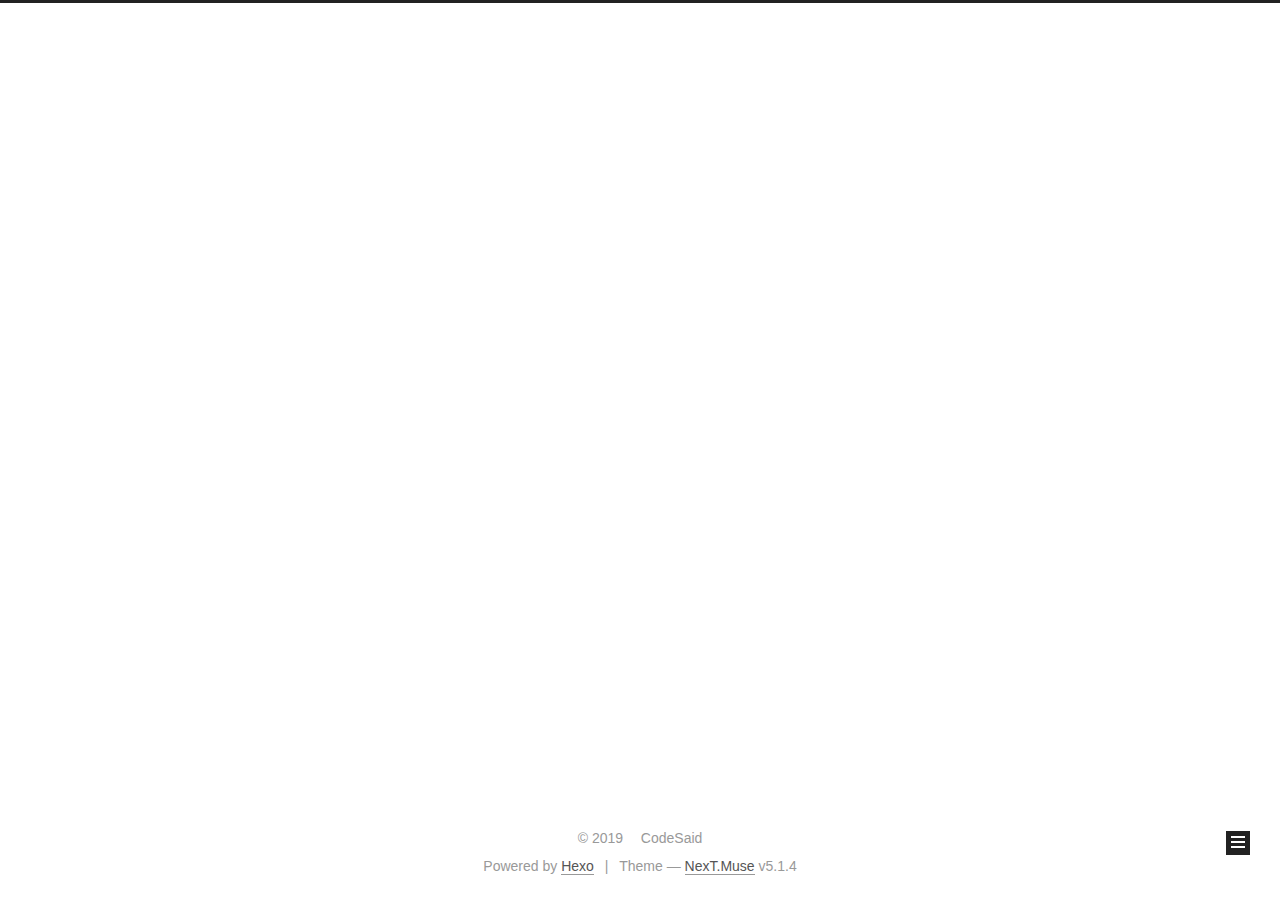
==== archives/index.html @ 54c3d087 "Site updated: 2019-04-28 10:08:51" ====
<!DOCTYPE html>



  


<html class="theme-next muse use-motion" lang="zh-CN">
<head><meta name="generator" content="Hexo 3.8.0">
  <meta charset="UTF-8">
<meta http-equiv="X-UA-Compatible" content="IE=edge">
<meta name="viewport" content="width=device-width, initial-scale=1, maximum-scale=1">
<meta name="theme-color" content="#222">









<meta http-equiv="Cache-Control" content="no-transform">
<meta http-equiv="Cache-Control" content="no-siteapp">
















  
  
  <link href="/lib/fancybox/source/jquery.fancybox.css?v=2.1.5" rel="stylesheet" type="text/css">







<link href="/lib/font-awesome/css/font-awesome.min.css?v=4.6.2" rel="stylesheet" type="text/css">

<link href="/css/main.css?v=5.1.4" rel="stylesheet" type="text/css">


  <link rel="apple-touch-icon" sizes="180x180" href="/images/apple-touch-icon-next.png?v=5.1.4">


  <link rel="icon" type="image/png" sizes="32x32" href="/images/favicon-32x32-next.png?v=5.1.4">


  <link rel="icon" type="image/png" sizes="16x16" href="/images/favicon-16x16-next.png?v=5.1.4">


  <link rel="mask-icon" href="/images/logo.svg?v=5.1.4" color="#222">





  <meta name="keywords" content="Hexo, NexT">










<meta name="description" content="人若无名，便可专心练剑!">
<meta property="og:type" content="website">
<meta property="og:title" content="CodeSaid">
<meta property="og:url" content="http://yoursite.com/archives/index.html">
<meta property="og:site_name" content="CodeSaid">
<meta property="og:description" content="人若无名，便可专心练剑!">
<meta property="og:locale" content="zh-CN">
<meta name="twitter:card" content="summary">
<meta name="twitter:title" content="CodeSaid">
<meta name="twitter:description" content="人若无名，便可专心练剑!">



<script type="text/javascript" id="hexo.configurations">
  var NexT = window.NexT || {};
  var CONFIG = {
    root: '/',
    scheme: 'Muse',
    version: '5.1.4',
    sidebar: {"position":"left","display":"post","offset":12,"b2t":false,"scrollpercent":false,"onmobile":false},
    fancybox: true,
    tabs: true,
    motion: {"enable":true,"async":false,"transition":{"post_block":"fadeIn","post_header":"slideDownIn","post_body":"slideDownIn","coll_header":"slideLeftIn","sidebar":"slideUpIn"}},
    duoshuo: {
      userId: '0',
      author: 'Author'
    },
    algolia: {
      applicationID: '',
      apiKey: '',
      indexName: '',
      hits: {"per_page":10},
      labels: {"input_placeholder":"Search for Posts","hits_empty":"We didn't find any results for the search: ${query}","hits_stats":"${hits} results found in ${time} ms"}
    }
  };
</script>



  <link rel="canonical" href="http://yoursite.com/archives/">





  <title>Archive | CodeSaid</title>
  








</head>

<body itemscope itemtype="http://schema.org/WebPage" lang="zh-CN">

  
  
    
  

  <div class="container sidebar-position-left page-archive">
    <div class="headband"></div>

    <header id="header" class="header" itemscope itemtype="http://schema.org/WPHeader">
      <div class="header-inner"><div class="site-brand-wrapper">
  <div class="site-meta ">
    

    <div class="custom-logo-site-title">
      <a href="/" class="brand" rel="start">
        <span class="logo-line-before"><i></i></span>
        <span class="site-title">CodeSaid</span>
        <span class="logo-line-after"><i></i></span>
      </a>
    </div>
      
        <p class="site-subtitle"></p>
      
  </div>

  <div class="site-nav-toggle">
    <button>
      <span class="btn-bar"></span>
      <span class="btn-bar"></span>
      <span class="btn-bar"></span>
    </button>
  </div>
</div>

<nav class="site-nav">
  

  
    <ul id="menu" class="menu">
      
        
        <li class="menu-item menu-item-home">
          <a href="/" rel="section">
            
              <i class="menu-item-icon fa fa-fw fa-主页"></i> <br>
            
            Home
          </a>
        </li>
      
        
        <li class="menu-item menu-item-categories">
          <a href="/categories/" rel="section">
            
              <i class="menu-item-icon fa fa-fw fa-分类"></i> <br>
            
            Categories
          </a>
        </li>
      
        
        <li class="menu-item menu-item-archives">
          <a href="/archives/" rel="section">
            
              <i class="menu-item-icon fa fa-fw fa-归档"></i> <br>
            
            Archives
          </a>
        </li>
      

      
    </ul>
  

  
</nav>



 </div>
    </header>

    <main id="main" class="main">
      <div class="main-inner">
        <div class="content-wrap">
          <div id="content" class="content">
            

  
  
  
  <div class="post-block archive">
    <div id="posts" class="posts-collapse">
      <span class="archive-move-on"></span>

      <span class="archive-page-counter">
        
        
        
          
        
        Um..! 1 post. Keep on posting.
      </span>

      

        
        
        

        
          
          <div class="collection-title">
            <h1 class="archive-year" id="archive-year-2019">2019</h1>
          </div>
        
        

        

  <article class="post post-type-normal" itemscope itemtype="http://schema.org/Article">
    <header class="post-header">

      <h2 class="post-title">
        
            <a class="post-title-link" href="/2019/04/27/hello-world/" itemprop="url">
              
                <span itemprop="name">Hello World</span>
              
            </a>
        
      </h2>

      <div class="post-meta">
        <time class="post-time" itemprop="dateCreated" datetime="2019-04-27T18:29:30+08:00" content="2019-04-27">
          04-27
        </time>
      </div>

    </header>
  </article>



      

    </div>
  </div>
  
  
  

  



          </div>
          


          

        </div>
        
          
  
  <div class="sidebar-toggle">
    <div class="sidebar-toggle-line-wrap">
      <span class="sidebar-toggle-line sidebar-toggle-line-first"></span>
      <span class="sidebar-toggle-line sidebar-toggle-line-middle"></span>
      <span class="sidebar-toggle-line sidebar-toggle-line-last"></span>
    </div>
  </div>

  <aside id="sidebar" class="sidebar">
    
    <div class="sidebar-inner">

      

      

      <section class="site-overview-wrap sidebar-panel sidebar-panel-active">
        <div class="site-overview">
          <div class="site-author motion-element" itemprop="author" itemscope itemtype="http://schema.org/Person">
            
              <p class="site-author-name" itemprop="name">CodeSaid</p>
              <p class="site-description motion-element" itemprop="description">人若无名，便可专心练剑!</p>
          </div>

          <nav class="site-state motion-element">

            
              <div class="site-state-item site-state-posts">
              
                <a href="/archives/">
              
                  <span class="site-state-item-count">1</span>
                  <span class="site-state-item-name">posts</span>
                </a>
              </div>
            

            

            

          </nav>

          

          

          
          

          
          

          

        </div>
      </section>

      

      

    </div>
  </aside>


        
      </div>
    </main>

    <footer id="footer" class="footer">
      <div class="footer-inner">
        <div class="copyright">&copy; <span itemprop="copyrightYear">2019</span>
  <span class="with-love">
    <i class="fa fa-user"></i>
  </span>
  <span class="author" itemprop="copyrightHolder">CodeSaid</span>

  
</div>


  <div class="powered-by">Powered by <a class="theme-link" target="_blank" href="https://hexo.io">Hexo</a></div>



  <span class="post-meta-divider">|</span>



  <div class="theme-info">Theme &mdash; <a class="theme-link" target="_blank" href="https://github.com/iissnan/hexo-theme-next">NexT.Muse</a> v5.1.4</div>




        







        
      </div>
    </footer>

    
      <div class="back-to-top">
        <i class="fa fa-arrow-up"></i>
        
      </div>
    

    

  </div>

  

<script type="text/javascript">
  if (Object.prototype.toString.call(window.Promise) !== '[object Function]') {
    window.Promise = null;
  }
</script>









  












  
  
    <script type="text/javascript" src="/lib/jquery/index.js?v=2.1.3"></script>
  

  
  
    <script type="text/javascript" src="/lib/fastclick/lib/fastclick.min.js?v=1.0.6"></script>
  

  
  
    <script type="text/javascript" src="/lib/jquery_lazyload/jquery.lazyload.js?v=1.9.7"></script>
  

  
  
    <script type="text/javascript" src="/lib/velocity/velocity.min.js?v=1.2.1"></script>
  

  
  
    <script type="text/javascript" src="/lib/velocity/velocity.ui.min.js?v=1.2.1"></script>
  

  
  
    <script type="text/javascript" src="/lib/fancybox/source/jquery.fancybox.pack.js?v=2.1.5"></script>
  


  


  <script type="text/javascript" src="/js/src/utils.js?v=5.1.4"></script>

  <script type="text/javascript" src="/js/src/motion.js?v=5.1.4"></script>



  
  

  

  


  <script type="text/javascript" src="/js/src/bootstrap.js?v=5.1.4"></script>



  


  




	





  





  












  





  

  

  

  
  

  

  

  

</body>
</html>
---- css/main.css ----
/* normalize.css v3.0.2 | MIT License | git.io/normalize */
html {
  font-family: sans-serif; /* 1 */
  -ms-text-size-adjust: 100%; /* 2 */
  -webkit-text-size-adjust: 100%; /* 2 */
}
body {
  margin: 0;
}
article,
aside,
details,
figcaption,
figure,
footer,
header,
hgroup,
main,
menu,
nav,
section,
summary {
  display: block;
}
audio,
canvas,
progress,
video {
  display: inline-block; /* 1 */
  vertical-align: baseline; /* 2 */
}
audio:not([controls]) {
  display: none;
  height: 0;
}
[hidden],
template {
  display: none;
}
a {
  background-color: transparent;
}
a:active,
a:hover {
  outline: 0;
}
abbr[title] {
  border-bottom: 1px dotted;
}
b,
strong {
  font-weight: bold;
}
dfn {
  font-style: italic;
}
h1 {
  font-size: 2em;
  margin: 0.67em 0;
}
mark {
  background: #ff0;
  color: #000;
}
small {
  font-size: 80%;
}
sub,
sup {
  font-size: 75%;
  line-height: 0;
  position: relative;
  vertical-align: baseline;
}
sup {
  top: -0.5em;
}
sub {
  bottom: -0.25em;
}
img {
  border: 0;
}
svg:not(:root) {
  overflow: hidden;
}
figure {
  margin: 1em 40px;
}
hr {
  -moz-box-sizing: content-box;
  box-sizing: content-box;
  height: 0;
}
pre {
  overflow: auto;
}
code,
kbd,
pre,
samp {
  font-family: monospace, monospace;
  font-size: 1em;
}
button,
input,
optgroup,
select,
textarea {
  color: inherit; /* 1 */
  font: inherit; /* 2 */
  margin: 0; /* 3 */
}
button {
  overflow: visible;
}
button,
select {
  text-transform: none;
}
button,
html input[type="button"],
input[type="reset"],
input[type="submit"] {
  -webkit-appearance: button; /* 2 */
  cursor: pointer; /* 3 */
}
button[disabled],
html input[disabled] {
  cursor: default;
}
button::-moz-focus-inner,
input::-moz-focus-inner {
  border: 0;
  padding: 0;
}
input {
  line-height: normal;
}
input[type="checkbox"],
input[type="radio"] {
  box-sizing: border-box; /* 1 */
  padding: 0; /* 2 */
}
input[type="number"]::-webkit-inner-spin-button,
input[type="number"]::-webkit-outer-spin-button {
  height: auto;
}
input[type="search"] {
  -webkit-appearance: textfield; /* 1 */
  -moz-box-sizing: content-box;
  -webkit-box-sizing: content-box; /* 2 */
  box-sizing: content-box;
}
input[type="search"]::-webkit-search-cancel-button,
input[type="search"]::-webkit-search-decoration {
  -webkit-appearance: none;
}
fieldset {
  border: 1px solid #c0c0c0;
  margin: 0 2px;
  padding: 0.35em 0.625em 0.75em;
}
legend {
  border: 0; /* 1 */
  padding: 0; /* 2 */
}
textarea {
  overflow: auto;
}
optgroup {
  font-weight: bold;
}
table {
  border-collapse: collapse;
  border-spacing: 0;
}
td,
th {
  padding: 0;
}
::selection {
  background: #262a30;
  color: #fff;
}
body {
  position: relative;
  font-family: 'Lato', "PingFang SC", "Microsoft YaHei", sans-serif;
  font-size: 14px;
  line-height: 2;
  color: #555;
  background: #fff;
}
@media (max-width: 767px) {
  body {
    padding-right: 0 !important;
  }
}
@media (min-width: 768px) and (max-width: 991px) {
  body {
    padding-right: 0 !important;
  }
}
@media (min-width: 1600px) {
  body {
    font-size: 16px;
  }
}
h1,
h2,
h3,
h4,
h5,
h6 {
  margin: 0;
  padding: 0;
  font-weight: bold;
  line-height: 1.5;
  font-family: 'Lato', "PingFang SC", "Microsoft YaHei", sans-serif;
}
h2,
h3,
h4,
h5,
h6 {
  margin: 20px 0 15px;
}
h1 {
  font-size: 22px;
}
@media (max-width: 767px) {
  h1 {
    font-size: 18px;
  }
}
h2 {
  font-size: 20px;
}
@media (max-width: 767px) {
  h2 {
    font-size: 16px;
  }
}
h3 {
  font-size: 18px;
}
@media (max-width: 767px) {
  h3 {
    font-size: 14px;
  }
}
h4 {
  font-size: 16px;
}
@media (max-width: 767px) {
  h4 {
    font-size: 12px;
  }
}
h5 {
  font-size: 14px;
}
@media (max-width: 767px) {
  h5 {
    font-size: 10px;
  }
}
h6 {
  font-size: 12px;
}
@media (max-width: 767px) {
  h6 {
    font-size: 8px;
  }
}
p {
  margin: 0 0 20px 0;
}
a {
  color: #555;
  text-decoration: none;
  outline: none;
  border-bottom: 1px solid #999;
  word-wrap: break-word;
}
a:hover {
  color: #222;
  border-bottom-color: #222;
}
blockquote {
  margin: 0;
  padding: 0;
}
img {
  display: block;
  margin: auto;
  max-width: 100%;
  height: auto;
}
hr {
  margin: 40px 0;
  height: 3px;
  border: none;
  background-color: #ddd;
  background-image: repeating-linear-gradient(-45deg, #fff, #fff 4px, transparent 4px, transparent 8px);
}
blockquote {
  padding: 0 15px;
  color: #666;
  border-left: 4px solid #ddd;
}
blockquote cite::before {
  content: "-";
  padding: 0 5px;
}
dt {
  font-weight: 700;
}
dd {
  margin: 0;
  padding: 0;
}
kbd {
  border: 1px solid #ccc;
  border-radius: 0.2em;
  box-shadow: 0.1em 0.1em 0.2em rgba(0,0,0,0.1);
  background-color: #f9f9f9;
  font-family: inherit;
  background-image: -webkit-linear-gradient(top, #eee, #fff, #eee);
  padding: 0.1em 0.3em;
  white-space: nowrap;
}
.text-left {
  text-align: left;
}
.text-center {
  text-align: center;
}
.text-right {
  text-align: right;
}
.text-justify {
  text-align: justify;
}
.text-nowrap {
  white-space: nowrap;
}
.text-lowercase {
  text-transform: lowercase;
}
.text-uppercase {
  text-transform: uppercase;
}
.text-capitalize {
  text-transform: capitalize;
}
.center-block {
  display: block;
  margin-left: auto;
  margin-right: auto;
}
.clearfix:before,
.clearfix:after {
  content: " ";
  display: table;
}
.clearfix:after {
  clear: both;
}
.pullquote {
  width: 45%;
}
.pullquote.left {
  float: left;
  margin-left: 5px;
  margin-right: 10px;
}
.pullquote.right {
  float: right;
  margin-left: 10px;
  margin-right: 5px;
}
.affix.affix.affix {
  position: fixed;
}
.translation {
  margin-top: -20px;
  font-size: 14px;
  color: #999;
}
.scrollbar-measure {
  width: 100px;
  height: 100px;
  overflow: scroll;
  position: absolute;
  top: -9999px;
}
.use-motion .motion-element {
  opacity: 0;
}
table {
  margin: 20px 0;
  width: 100%;
  border-collapse: collapse;
  border-spacing: 0;
  border: 1px solid #ddd;
  font-size: 14px;
  table-layout: fixed;
  word-wrap: break-all;
}
table>tbody>tr:nth-of-type(odd) {
  background-color: #f9f9f9;
}
table>tbody>tr:hover {
  background-color: #f5f5f5;
}
caption,
th,
td {
  padding: 8px;
  text-align: left;
  vertical-align: middle;
  font-weight: normal;
}
th,
td {
  border-bottom: 3px solid #ddd;
  border-right: 1px solid #eee;
}
th {
  padding-bottom: 10px;
  font-weight: 700;
}
td {
  border-bottom-width: 1px;
}
html,
body {
  height: 100%;
}
.container {
  position: relative;
  min-height: 100%;
}
.header-inner {
  margin: 0 auto;
  padding: 100px 0 70px;
  width: 700px;
}
@media (min-width: 1600px) {
  .container .header-inner {
    width: 900px;
  }
}
.main {
  padding-bottom: 150px;
}
.main-inner {
  margin: 0 auto;
  width: 700px;
}
@media (min-width: 1600px) {
  .container .main-inner {
    width: 900px;
  }
}
.footer {
  position: absolute;
  left: 0;
  bottom: 0;
  width: 100%;
  min-height: 50px;
}
.footer-inner {
  box-sizing: border-box;
  margin: 20px auto;
  width: 700px;
}
@media (min-width: 1600px) {
  .container .footer-inner {
    width: 900px;
  }
}
pre,
.highlight {
  overflow: auto;
  margin: 20px 0;
  padding: 0;
  font-size: 13px;
  color: #4d4d4c;
  background: #f7f7f7;
  line-height: 1.6;
}
pre,
code {
  font-family: consolas, Menlo, "PingFang SC", "Microsoft YaHei", monospace;
}
code {
  padding: 2px 4px;
  word-wrap: break-word;
  color: #555;
  background: #eee;
  border-radius: 3px;
  font-size: 13px;
}
pre {
  padding: 10px;
}
pre code {
  padding: 0;
  color: #4d4d4c;
  background: none;
  text-shadow: none;
}
.highlight {
  border-radius: 1px;
}
.highlight pre {
  border: none;
  margin: 0;
  padding: 10px 0;
}
.highlight table {
  margin: 0;
  width: auto;
  border: none;
}
.highlight td {
  border: none;
  padding: 0;
}
.highlight figcaption {
  font-size: 1em;
  color: #4d4d4c;
  line-height: 1em;
  margin-bottom: 1em;
}
.highlight figcaption:before,
.highlight figcaption:after {
  content: " ";
  display: table;
}
.highlight figcaption:after {
  clear: both;
}
.highlight figcaption a {
  float: right;
  color: #4d4d4c;
}
.highlight figcaption a:hover {
  border-bottom-color: #4d4d4c;
}
.highlight .gutter pre {
  padding-left: 10px;
  padding-right: 10px;
  color: #869194;
  text-align: right;
  background-color: #eff2f3;
}
.highlight .code pre {
  width: 100%;
  padding-left: 10px;
  padding-right: 10px;
  background-color: #f7f7f7;
}
.highlight .line {
  height: 20px;
}
.gutter {
  -webkit-user-select: none;
  -moz-user-select: none;
  -ms-user-select: none;
  user-select: none;
}
.gist table {
  width: auto;
}
.gist table td {
  border: none;
}
pre .deletion {
  background: #fdd;
}
pre .addition {
  background: #dfd;
}
pre .meta {
  color: #8959a8;
}
pre .comment {
  color: #8e908c;
}
pre .variable,
pre .attribute,
pre .tag,
pre .regexp,
pre .ruby .constant,
pre .xml .tag .title,
pre .xml .pi,
pre .xml .doctype,
pre .html .doctype,
pre .css .id,
pre .css .class,
pre .css .pseudo {
  color: #c82829;
}
pre .number,
pre .preprocessor,
pre .built_in,
pre .literal,
pre .params,
pre .constant,
pre .command {
  color: #f5871f;
}
pre .ruby .class .title,
pre .css .rules .attribute,
pre .string,
pre .value,
pre .inheritance,
pre .header,
pre .ruby .symbol,
pre .xml .cdata,
pre .special,
pre .number,
pre .formula {
  color: #718c00;
}
pre .title,
pre .css .hexcolor {
  color: #3e999f;
}
pre .function,
pre .python .decorator,
pre .python .title,
pre .ruby .function .title,
pre .ruby .title .keyword,
pre .perl .sub,
pre .javascript .title,
pre .coffeescript .title {
  color: #4271ae;
}
pre .keyword,
pre .javascript .function {
  color: #8959a8;
}
.full-image.full-image.full-image.full-image {
  border: none;
  max-width: 100%;
  width: auto;
  margin: 20px auto 25px;
}
@media (min-width: 992px) {
  .full-image.full-image.full-image.full-image {
    max-width: none;
    width: 110%;
    margin: 25px -5%;
  }
}
.blockquote-center,
.page-home .post-type-quote blockquote,
.page-post-detail .post-type-quote blockquote {
  position: relative;
  margin: 40px 0;
  padding: 0;
  border-left: none;
  text-align: center;
}
.blockquote-center::before,
.page-home .post-type-quote blockquote::before,
.page-post-detail .post-type-quote blockquote::before,
.blockquote-center::after,
.page-home .post-type-quote blockquote::after,
.page-post-detail .post-type-quote blockquote::after {
  position: absolute;
  content: ' ';
  display: block;
  width: 100%;
  height: 24px;
  opacity: 0.2;
  background-repeat: no-repeat;
  background-position: 0 -6px;
  background-size: 22px 22px;
}
.blockquote-center::before,
.page-home .post-type-quote blockquote::before,
.page-post-detail .post-type-quote blockquote::before {
  top: -20px;
  background-image: url("../images/quote-l.svg");
  border-top: 1px solid #ccc;
}
.blockquote-center::after,
.page-home .post-type-quote blockquote::after,
.page-post-detail .post-type-quote blockquote::after {
  bottom: -20px;
  background-image: url("../images/quote-r.svg");
  border-bottom: 1px solid #ccc;
  background-position: 100% 8px;
}
.blockquote-center p,
.page-home .post-type-quote blockquote p,
.page-post-detail .post-type-quote blockquote p,
.blockquote-center div,
.page-home .post-type-quote blockquote div,
.page-post-detail .post-type-quote blockquote div {
  text-align: center;
}
.post .post-body .group-picture img {
  box-sizing: border-box;
  padding: 0 3px;
  border: none;
}
.post .group-picture-row {
  overflow: hidden;
  margin-top: 6px;
}
.post .group-picture-row:first-child {
  margin-top: 0;
}
.post .group-picture-column {
  float: left;
}
.page-post-detail .post-body .group-picture-column {
  float: none;
  margin-top: 10px;
  width: auto !important;
}
.page-post-detail .post-body .group-picture-column img {
  margin: 0 auto;
}
.page-archive .group-picture-container {
  overflow: hidden;
}
.page-archive .group-picture-row {
  float: left;
}
.page-archive .group-picture-row:first-child {
  margin-top: 6px;
}
.page-archive .group-picture-column {
  max-width: 150px;
  max-height: 150px;
}
.post-body .note {
  position: relative;
  padding: 15px;
  margin-bottom: 20px;
  border: 1px solid #eee;
  border-left-width: 5px;
  border-radius: 3px;
}
.post-body .note h2,
.post-body .note h3,
.post-body .note h4,
.post-body .note h5,
.post-body .note h6 {
  margin-top: 0;
  margin-bottom: 0;
  border-bottom: initial;
  padding-top: 0 !important;
}
.post-body .note p:first-child,
.post-body .note ul:first-child,
.post-body .note ol:first-child,
.post-body .note table:first-child,
.post-body .note pre:first-child,
.post-body .note blockquote:first-child {
  margin-top: 0;
}
.post-body .note p:last-child,
.post-body .note ul:last-child,
.post-body .note ol:last-child,
.post-body .note table:last-child,
.post-body .note pre:last-child,
.post-body .note blockquote:last-child {
  margin-bottom: 0;
}
.post-body .note.default {
  border-left-color: #777;
}
.post-body .note.default h2,
.post-body .note.default h3,
.post-body .note.default h4,
.post-body .note.default h5,
.post-body .note.default h6 {
  color: #777;
}
.post-body .note.primary {
  border-left-color: #6f42c1;
}
.post-body .note.primary h2,
.post-body .note.primary h3,
.post-body .note.primary h4,
.post-body .note.primary h5,
.post-body .note.primary h6 {
  color: #6f42c1;
}
.post-body .note.info {
  border-left-color: #428bca;
}
.post-body .note.info h2,
.post-body .note.info h3,
.post-body .note.info h4,
.post-body .note.info h5,
.post-body .note.info h6 {
  color: #428bca;
}
.post-body .note.success {
  border-left-color: #5cb85c;
}
.post-body .note.success h2,
.post-body .note.success h3,
.post-body .note.success h4,
.post-body .note.success h5,
.post-body .note.success h6 {
  color: #5cb85c;
}
.post-body .note.warning {
  border-left-color: #f0ad4e;
}
.post-body .note.warning h2,
.post-body .note.warning h3,
.post-body .note.warning h4,
.post-body .note.warning h5,
.post-body .note.warning h6 {
  color: #f0ad4e;
}
.post-body .note.danger {
  border-left-color: #d9534f;
}
.post-body .note.danger h2,
.post-body .note.danger h3,
.post-body .note.danger h4,
.post-body .note.danger h5,
.post-body .note.danger h6 {
  color: #d9534f;
}
.post-body .label {
  display: inline;
  padding: 0 2px;
  white-space: nowrap;
}
.post-body .label.default {
  background-color: #f0f0f0;
}
.post-body .label.primary {
  background-color: #efe6f7;
}
.post-body .label.info {
  background-color: #e5f2f8;
}
.post-body .label.success {
  background-color: #e7f4e9;
}
.post-body .label.warning {
  background-color: #fcf6e1;
}
.post-body .label.danger {
  background-color: #fae8eb;
}
.post-body .tabs {
  position: relative;
  display: block;
  margin-bottom: 20px;
  padding-top: 10px;
}
.post-body .tabs ul.nav-tabs {
  margin: 0;
  padding: 0;
  display: flex;
  margin-bottom: -1px;
}
@media (max-width: 413px) {
  .post-body .tabs ul.nav-tabs {
    display: block;
    margin-bottom: 5px;
  }
}
.post-body .tabs ul.nav-tabs li.tab {
  list-style-type: none !important;
  margin: 0 0.25em 0 0;
  border-top: 3px solid transparent;
  border-left: 1px solid transparent;
  border-right: 1px solid transparent;
}
@media (max-width: 413px) {
  .post-body .tabs ul.nav-tabs li.tab {
    margin: initial;
    border-top: 1px solid transparent;
    border-left: 3px solid transparent;
    border-right: 1px solid transparent;
    border-bottom: 1px solid transparent;
  }
}
.post-body .tabs ul.nav-tabs li.tab a {
  outline: 0;
  border-bottom: initial;
  display: block;
  line-height: 1.8em;
  padding: 0.25em 0.75em;
  transition-duration: 0.2s;
  transition-timing-function: ease-out;
  transition-delay: 0s;
}
.post-body .tabs ul.nav-tabs li.tab a i {
  width: 1.285714285714286em;
}
.post-body .tabs ul.nav-tabs li.tab.active {
  border-top: 3px solid #fc6423;
  border-left: 1px solid #ddd;
  border-right: 1px solid #ddd;
  background-color: #fff;
}
@media (max-width: 413px) {
  .post-body .tabs ul.nav-tabs li.tab.active {
    border-top: 1px solid #ddd;
    border-left: 3px solid #fc6423;
    border-right: 1px solid #ddd;
    border-bottom: 1px solid #ddd;
  }
}
.post-body .tabs ul.nav-tabs li.tab.active a {
  cursor: default;
  color: #555;
}
.post-body .tabs .tab-content {
  background-color: #fff;
}
.post-body .tabs .tab-content .tab-pane {
  border: 1px solid #ddd;
  padding: 20px 20px 0 20px;
}
.post-body .tabs .tab-content .tab-pane:not(.active) {
  display: none !important;
}
.post-body .tabs .tab-content .tab-pane.active {
  display: block !important;
}
.btn {
  display: inline-block;
  padding: 0 20px;
  font-size: 14px;
  color: #fff;
  background: #222;
  border: 2px solid #222;
  text-decoration: none;
  border-radius: 0;
  transition-property: background-color;
  transition-duration: 0.2s;
  transition-timing-function: ease-in-out;
  transition-delay: 0s;
  line-height: 2;
}
.btn:hover {
  border-color: #222;
  color: #222;
  background: #fff;
}
.btn +.btn {
  margin: 0 0 8px 8px;
}
.btn .fa-fw {
  width: 1.285714285714286em;
  text-align: left;
}
.btn-bar {
  display: block;
  width: 22px;
  height: 2px;
  background: #555;
  border-radius: 1px;
}
.btn-bar+.btn-bar {
  margin-top: 4px;
}
.pagination {
  margin: 120px 0 40px;
  text-align: center;
  border-top: 1px solid #eee;
}
.page-number-basic,
.pagination .prev,
.pagination .next,
.pagination .page-number,
.pagination .space {
  display: inline-block;
  position: relative;
  top: -1px;
  margin: 0 10px;
  padding: 0 11px;
}
@media (max-width: 767px) {
  .page-number-basic,
  .pagination .prev,
  .pagination .next,
  .pagination .page-number,
  .pagination .space {
    margin: 0 5px;
  }
}
.pagination .prev,
.pagination .next,
.pagination .page-number {
  border-bottom: 0;
  border-top: 1px solid #eee;
  transition-property: border-color;
  transition-duration: 0.2s;
  transition-timing-function: ease-in-out;
  transition-delay: 0s;
}
.pagination .prev:hover,
.pagination .next:hover,
.pagination .page-number:hover {
  border-top-color: #222;
}
.pagination .space {
  padding: 0;
  margin: 0;
}
.pagination .prev {
  margin-left: 0;
}
.pagination .next {
  margin-right: 0;
}
.pagination .page-number.current {
  color: #fff;
  background: #ccc;
  border-top-color: #ccc;
}
@media (max-width: 767px) {
  .pagination {
    border-top: none;
  }
  .pagination .prev,
  .pagination .next,
  .pagination .page-number {
    margin-bottom: 10px;
    border-top: 0;
    border-bottom: 1px solid #eee;
    padding: 0 10px;
  }
  .pagination .prev:hover,
  .pagination .next:hover,
  .pagination .page-number:hover {
    border-bottom-color: #222;
  }
}
.comments {
  margin: 60px 20px 0;
}
.tag-cloud {
  text-align: center;
}
.tag-cloud a {
  display: inline-block;
  margin: 10px;
}
.back-to-top {
  box-sizing: border-box;
  position: fixed;
  bottom: -100px;
  right: 30px;
  z-index: 1050;
  padding: 0 6px;
  width: 24px;
  background: #222;
  font-size: 12px;
  opacity: 1;
  color: #fff;
  cursor: pointer;
  text-align: center;
  -webkit-transform: translateZ(0);
  transition-property: bottom;
  transition-duration: 0.2s;
  transition-timing-function: ease-in-out;
  transition-delay: 0s;
}
@media (min-width: 768px) and (max-width: 991px) {
  .back-to-top {
    display: none !important;
  }
}
@media (max-width: 767px) {
  .back-to-top {
    display: none !important;
  }
}
.back-to-top.back-to-top-on {
  bottom: 19px;
}
.header {
  background: transparent;
}
.header-inner {
  position: relative;
}
.headband {
  height: 3px;
  background: #222;
}
.site-meta {
  margin: 0;
  text-align: center;
}
@media (max-width: 767px) {
  .site-meta {
    text-align: center;
  }
}
.brand {
  position: relative;
  display: inline-block;
  padding: 0 40px;
  color: #fff;
  background: #222;
  border-bottom: none;
}
.brand:hover {
  color: #fff;
}
.logo {
  display: inline-block;
  margin-right: 5px;
  line-height: 36px;
  vertical-align: top;
}
.site-title {
  display: inline-block;
  vertical-align: top;
  line-height: 36px;
  font-size: 20px;
  font-weight: normal;
  font-family: 'Lato', "PingFang SC", "Microsoft YaHei", sans-serif;
}
.site-subtitle {
  margin-top: 10px;
  font-size: 13px;
  color: #999;
}
.use-motion .brand {
  opacity: 0;
}
.use-motion .logo,
.use-motion .site-title,
.use-motion .site-subtitle {
  opacity: 0;
  position: relative;
  top: -10px;
}
.site-nav-toggle {
  display: none;
  position: absolute;
  top: 10px;
  left: 10px;
}
@media (max-width: 767px) {
  .site-nav-toggle {
    display: block;
  }
}
.site-nav-toggle button {
  margin-top: 2px;
  padding: 9px 10px;
  background: transparent;
  border: none;
}
@media (max-width: 767px) {
  .site-nav {
    display: none;
    margin: 0 -10px;
    padding: 0 10px;
    clear: both;
    border-top: 1px solid #ddd;
  }
}
@media (min-width: 768px) and (max-width: 991px) {
  .site-nav {
    display: block !important;
  }
}
@media (min-width: 992px) {
  .site-nav {
    display: block !important;
  }
}
.menu {
  margin-top: 20px;
  padding-left: 0;
  text-align: center;
}
.menu .menu-item {
  display: inline-block;
  margin: 0 10px;
  list-style: none;
}
@media screen and (max-width: 767px) {
  .menu .menu-item {
    margin-top: 10px;
  }
}
.menu .menu-item a {
  display: block;
  font-size: 13px;
  line-height: inherit;
  border-bottom: 1px solid transparent;
  transition-property: border-color;
  transition-duration: 0.2s;
  transition-timing-function: ease-in-out;
  transition-delay: 0s;
}
.menu .menu-item a:hover {
  border-bottom-color: #222;
}
.menu .menu-item .fa {
  margin-right: 5px;
}
.use-motion .menu-item {
  opacity: 0;
}
.post-body {
  font-family: 'Lato', "PingFang SC", "Microsoft YaHei", sans-serif;
}
@media (max-width: 767px) {
  .post-body {
    word-break: break-word;
  }
}
.post-body .fancybox img {
  display: block !important;
  margin: 0 auto;
  cursor: pointer;
  cursor: zoom-in;
  cursor: -webkit-zoom-in;
}
.post-body .image-caption,
.post-body .figure .caption {
  margin: -20px auto 15px;
  text-align: center;
  font-size: 14px;
  color: #999;
  font-weight: bold;
  line-height: 1;
}
.post-sticky-flag {
  display: inline-block;
  font-size: 16px;
  -ms-transform: rotate(30deg);
  -webkit-transform: rotate(30deg);
  -moz-transform: rotate(30deg);
  -ms-transform: rotate(30deg);
  -o-transform: rotate(30deg);
  transform: rotate(30deg);
}
.use-motion .post-block,
.use-motion .pagination,
.use-motion .comments {
  opacity: 0;
}
.use-motion .post-header {
  opacity: 0;
}
.use-motion .post-body {
  opacity: 0;
}
.use-motion .collection-title {
  opacity: 0;
}
.posts-expand {
  padding-top: 40px;
}
@media (max-width: 767px) {
  .posts-expand {
    margin: 0 20px;
  }
  .post-body pre .gutter pre {
    padding-right: 10px;
  }
  .post-body .highlight {
    margin-left: 0px;
    margin-right: 0px;
    padding: 0;
  }
  .post-body .highlight .gutter pre {
    padding-right: 10px;
  }
}
@media (min-width: 992px) {
  .posts-expand .post-body {
    text-align: justify;
  }
}
.posts-expand .post-body h2,
.posts-expand .post-body h3,
.posts-expand .post-body h4,
.posts-expand .post-body h5,
.posts-expand .post-body h6 {
  padding-top: 10px;
}
.posts-expand .post-body h2 .header-anchor,
.posts-expand .post-body h3 .header-anchor,
.posts-expand .post-body h4 .header-anchor,
.posts-expand .post-body h5 .header-anchor,
.posts-expand .post-body h6 .header-anchor {
  float: right;
  margin-left: 10px;
  color: #ccc;
  border-bottom-style: none;
  visibility: hidden;
}
.posts-expand .post-body h2 .header-anchor:hover,
.posts-expand .post-body h3 .header-anchor:hover,
.posts-expand .post-body h4 .header-anchor:hover,
.posts-expand .post-body h5 .header-anchor:hover,
.posts-expand .post-body h6 .header-anchor:hover {
  color: inherit;
}
.posts-expand .post-body h2:hover .header-anchor,
.posts-expand .post-body h3:hover .header-anchor,
.posts-expand .post-body h4:hover .header-anchor,
.posts-expand .post-body h5:hover .header-anchor,
.posts-expand .post-body h6:hover .header-anchor {
  visibility: visible;
}
.posts-expand .post-body ul li {
  list-style: circle;
}
.posts-expand .post-body img {
  box-sizing: border-box;
  margin: auto;
  padding: 3px;
  border: 1px solid #ddd;
}
.posts-expand .post-body .fancybox img {
  margin: 0 auto 25px;
}
@media (max-width: 767px) {
  .posts-collapse {
    margin: 0 20px;
  }
  .posts-collapse .post-title,
  .posts-collapse .post-meta {
    display: block;
    width: auto;
    text-align: left;
  }
}
.posts-collapse {
  position: relative;
  z-index: 1010;
  margin-left: 55px;
}
.posts-collapse::after {
  content: " ";
  position: absolute;
  top: 20px;
  left: 0;
  margin-left: -2px;
  width: 4px;
  height: 100%;
  background: #f5f5f5;
  z-index: -1;
}
@media (max-width: 767px) {
  .posts-collapse {
    margin: 0 20px;
  }
}
.posts-collapse .collection-title {
  position: relative;
  margin: 60px 0;
}
.posts-collapse .collection-title h1,
.posts-collapse .collection-title h2 {
  margin-left: 20px;
}
.posts-collapse .collection-title small {
  color: #bbb;
  margin-left: 5px;
}
.posts-collapse .collection-title::before {
  content: " ";
  position: absolute;
  left: 0;
  top: 50%;
  margin-left: -4px;
  margin-top: -4px;
  width: 8px;
  height: 8px;
  background: #bbb;
  border-radius: 50%;
}
.posts-collapse .post {
  margin: 30px 0;
}
.posts-collapse .post-header {
  position: relative;
  transition-duration: 0.2s;
  transition-timing-function: ease-in-out;
  transition-delay: 0s;
  transition-property: border;
  border-bottom: 1px dashed #ccc;
}
.posts-collapse .post-header::before {
  content: " ";
  position: absolute;
  left: 0;
  top: 12px;
  width: 6px;
  height: 6px;
  margin-left: -4px;
  background: #bbb;
  border-radius: 50%;
  border: 1px solid #fff;
  transition-duration: 0.2s;
  transition-timing-function: ease-in-out;
  transition-delay: 0s;
  transition-property: background;
}
.posts-collapse .post-header:hover {
  border-bottom-color: #666;
}
.posts-collapse .post-header:hover::before {
  background: #222;
}
.posts-collapse .post-meta {
  position: absolute;
  font-size: 12px;
  left: 20px;
  top: 5px;
}
.posts-collapse .post-comments-count {
  display: none;
}
.posts-collapse .post-title {
  margin-left: 60px;
  font-size: 16px;
  font-weight: normal;
  line-height: inherit;
}
.posts-collapse .post-title::after {
  margin-left: 3px;
  opacity: 0.6;
}
.posts-collapse .post-title a {
  color: #666;
  border-bottom: none;
}
.page-home .post-type-quote .post-header,
.page-post-detail .post-type-quote .post-header,
.page-home .post-type-quote .post-tags,
.page-post-detail .post-type-quote .post-tags {
  display: none;
}
.posts-expand .post-title {
  text-align: center;
  word-break: break-word;
  font-weight: 400;
}
.posts-expand .post-title-link {
  display: inline-block;
  position: relative;
  color: #555;
  border-bottom: none;
  line-height: 1.2;
  vertical-align: top;
}
.posts-expand .post-title-link::before {
  content: "";
  position: absolute;
  width: 100%;
  height: 2px;
  bottom: 0;
  left: 0;
  background-color: #000;
  visibility: hidden;
  -webkit-transform: scaleX(0);
  -moz-transform: scaleX(0);
  -ms-transform: scaleX(0);
  -o-transform: scaleX(0);
  transform: scaleX(0);
  transition-duration: 0.2s;
  transition-timing-function: ease-in-out;
  transition-delay: 0s;
}
.posts-expand .post-title-link:hover::before {
  visibility: visible;
  -webkit-transform: scaleX(1);
  -moz-transform: scaleX(1);
  -ms-transform: scaleX(1);
  -o-transform: scaleX(1);
  transform: scaleX(1);
}
.posts-expand .post-title-link .fa {
  font-size: 16px;
}
.posts-expand .post-meta {
  margin: 3px 0 60px 0;
  color: #999;
  font-family: 'Lato', "PingFang SC", "Microsoft YaHei", sans-serif;
  font-size: 12px;
  text-align: center;
}
.posts-expand .post-meta .post-category-list {
  display: inline-block;
  margin: 0;
  padding: 3px;
}
.posts-expand .post-meta .post-category-list-link {
  color: #999;
}
.posts-expand .post-meta .post-description {
  font-size: 14px;
  margin-top: 2px;
}
.post-meta-divider {
  margin: 0 0.5em;
}
.post-meta-item-icon {
  margin-right: 3px;
}
@media (min-width: 768px) and (max-width: 991px) {
  .post-meta-item-icon {
    display: inline-block;
  }
}
@media (max-width: 767px) {
  .post-meta-item-icon {
    display: inline-block;
  }
}
@media (min-width: 768px) and (max-width: 991px) {
  .post-meta-item-text {
    display: none;
  }
}
@media (max-width: 767px) {
  .post-meta-item-text {
    display: none;
  }
}
@media (max-width: 767px) {
  .posts-expand .post-comments-count {
    display: none;
  }
}
.post-button {
  margin-top: 40px;
}
.posts-expand .post-tags {
  margin-top: 40px;
  text-align: center;
}
.posts-expand .post-tags a {
  display: inline-block;
  margin-right: 10px;
  font-size: 13px;
}
.post-nav {
  display: table;
  margin-top: 15px;
  width: 100%;
  border-top: 1px solid #eee;
}
.post-nav-divider {
  display: table-cell;
  width: 10%;
}
.post-nav-item {
  display: table-cell;
  padding: 10px 0 0 0;
  width: 45%;
  vertical-align: top;
}
.post-nav-item a {
  position: relative;
  display: block;
  line-height: 25px;
  font-size: 14px;
  color: #555;
  border-bottom: none;
}
.post-nav-item a:hover {
  color: #222;
  border-bottom: none;
}
.post-nav-item a:active {
  top: 2px;
}
.post-nav-item .fa {
  position: absolute;
  top: 8px;
  left: 0;
  font-size: 12px;
}
.post-nav-next a {
  padding-left: 15px;
}
.post-nav-prev {
  text-align: right;
}
.post-nav-prev a {
  padding-right: 15px;
}
.post-nav-prev .fa {
  right: 0;
  left: auto;
}
.posts-expand .post-eof {
  display: block;
  margin: 80px auto 60px;
  width: 8%;
  height: 1px;
  background: #ccc;
  text-align: center;
}
.post:last-child .post-eof.post-eof.post-eof {
  display: none;
}
.post-gallery {
  display: table;
  table-layout: fixed;
  width: 100%;
  border-collapse: separate;
}
.post-gallery-row {
  display: table-row;
}
.post-gallery .post-gallery-img {
  display: table-cell;
  text-align: center;
  vertical-align: middle;
  border: none;
}
.post-gallery .post-gallery-img img {
  max-width: 100%;
  max-height: 100%;
  border: none;
}
.fancybox-close,
.fancybox-close:hover {
  border: none;
}
.rtl.post-body p,
.rtl.post-body a,
.rtl.post-body h1,
.rtl.post-body h2,
.rtl.post-body h3,
.rtl.post-body h4,
.rtl.post-body h5,
.rtl.post-body h6,
.rtl.post-body li,
.rtl.post-body ul,
.rtl.post-body ol {
  direction: rtl;
  font-family: UKIJ Ekran;
}
.rtl.post-title {
  font-family: UKIJ Ekran;
}
.sidebar {
  position: fixed;
  right: 0;
  top: 0;
  bottom: 0;
  width: 0;
  z-index: 1040;
  box-shadow: inset 0 2px 6px #000;
  background: #222;
  -webkit-transform: translateZ(0);
}
.sidebar a {
  color: #999;
  border-bottom-color: #555;
}
.sidebar a:hover {
  color: #eee;
}
@media (min-width: 768px) and (max-width: 991px) {
  .sidebar {
    display: none !important;
  }
}
@media (max-width: 767px) {
  .sidebar {
    display: none !important;
  }
}
.sidebar-inner {
  position: relative;
  padding: 20px 10px;
  color: #999;
  text-align: center;
}
.site-overview-wrap {
  overflow: hidden;
}
.site-overview {
  overflow-y: auto;
  overflow-x: hidden;
}
.sidebar-toggle {
  position: fixed;
  right: 30px;
  bottom: 45px;
  width: 14px;
  height: 14px;
  padding: 5px;
  background: #222;
  line-height: 0;
  z-index: 1050;
  cursor: pointer;
  -webkit-transform: translateZ(0);
}
@media (min-width: 768px) and (max-width: 991px) {
  .sidebar-toggle {
    display: none !important;
  }
}
@media (max-width: 767px) {
  .sidebar-toggle {
    display: none !important;
  }
}
.sidebar-toggle-line {
  position: relative;
  display: inline-block;
  vertical-align: top;
  height: 2px;
  width: 100%;
  background: #fff;
  margin-top: 3px;
}
.sidebar-toggle-line:first-child {
  margin-top: 0;
}
.site-author-image {
  display: block;
  margin: 0 auto;
  padding: 2px;
  max-width: 96px;
  height: auto;
  border: 2px solid #333;
}
.site-author-name {
  margin: 5px 0 0;
  text-align: center;
  color: #f5f5f5;
  font-weight: normal;
}
.site-description {
  margin-top: 5px;
  text-align: center;
  font-size: 14px;
  color: #999;
}
.site-state {
  overflow: hidden;
  line-height: 1.4;
  white-space: nowrap;
  text-align: center;
}
.site-state-item {
  display: inline-block;
  padding: 0 15px;
  border-left: 1px solid #333;
}
.site-state-item:first-child {
  border-left: none;
}
.site-state-item a {
  border-bottom: none;
}
.site-state-item-count {
  display: block;
  text-align: center;
  color: inherit;
  font-weight: 600;
  font-size: 18px;
}
.site-state-item-name {
  font-size: 13px;
  color: inherit;
}
.feed-link {
  margin-top: 20px;
}
.feed-link a {
  display: inline-block;
  padding: 0 15px;
  color: #fc6423;
  border: 1px solid #fc6423;
  border-radius: 4px;
}
.feed-link a i {
  color: #fc6423;
  font-size: 14px;
}
.feed-link a:hover {
  color: #fff;
  background: #fc6423;
}
.feed-link a:hover i {
  color: #fff;
}
.links-of-author {
  margin-top: 20px;
}
.links-of-author a {
  display: inline-block;
  vertical-align: middle;
  margin-right: 10px;
  margin-bottom: 10px;
  border-bottom-color: #555;
  font-size: 13px;
}
.links-of-author a:before {
  display: inline-block;
  vertical-align: middle;
  margin-right: 3px;
  content: " ";
  width: 4px;
  height: 4px;
  border-radius: 50%;
  background: #53ffc4;
}
.links-of-blogroll {
  font-size: 13px;
}
.links-of-blogroll-title {
  margin-top: 20px;
  font-size: 14px;
  font-weight: 600;
}
.links-of-blogroll-list {
  margin: 0;
  padding: 0;
  list-style: none;
}
.links-of-blogroll-item {
  padding: 2px 10px;
}
.links-of-blogroll-item a {
  max-width: 280px;
  box-sizing: border-box;
  display: inline-block;
  overflow: hidden;
  white-space: nowrap;
  text-overflow: ellipsis;
}
.sidebar-nav {
  margin: 0 0 20px;
  padding-left: 0;
}
.sidebar-nav li {
  display: inline-block;
  cursor: pointer;
  border-bottom: 1px solid transparent;
  font-size: 14px;
  color: #555;
}
.sidebar-nav li:hover {
  color: #f5f5f5;
}
.page-post-detail .sidebar-nav-toc {
  padding: 0 5px;
}
.page-post-detail .sidebar-nav-overview {
  margin-left: 10px;
}
.sidebar-nav .sidebar-nav-active {
  color: #87daff;
  border-bottom-color: #87daff;
}
.sidebar-nav .sidebar-nav-active:hover {
  color: #87daff;
}
.sidebar-panel {
  display: none;
}
.sidebar-panel-active {
  display: block;
}
.post-toc-empty {
  font-size: 14px;
  color: #666;
}
.post-toc-wrap {
  overflow: hidden;
}
.post-toc {
  overflow: auto;
}
.post-toc ol {
  margin: 0;
  padding: 0 2px 5px 10px;
  text-align: left;
  list-style: none;
  font-size: 14px;
}
.post-toc ol > ol {
  padding-left: 0;
}
.post-toc ol a {
  transition-duration: 0.2s;
  transition-timing-function: ease-in-out;
  transition-delay: 0s;
  transition-property: all;
  color: #999;
  border-bottom-color: #555;
}
.post-toc ol a:hover {
  color: #ccc;
  border-bottom-color: #ccc;
}
.post-toc .nav-item {
  overflow: hidden;
  text-overflow: ellipsis;
  text-align: justify;
  white-space: nowrap;
  line-height: 1.8;
}
.post-toc .nav .nav-child {
  display: none;
}
.post-toc .nav .active > .nav-child {
  display: block;
}
.post-toc .nav .active-current > .nav-child {
  display: block;
}
.post-toc .nav .active-current > .nav-child > .nav-item {
  display: block;
}
.post-toc .nav .active > a {
  color: #87daff;
  border-bottom-color: #87daff;
}
.post-toc .nav .active-current > a {
  color: #87daff;
}
.post-toc .nav .active-current > a:hover {
  color: #87daff;
}
.footer {
  font-size: 14px;
  color: #999;
}
.footer img {
  border: none;
}
.footer-inner {
  text-align: center;
}
.with-love {
  display: inline-block;
  margin: 0 5px;
}
.powered-by,
.theme-info {
  display: inline-block;
}
.cc-license {
  margin-top: 10px;
  text-align: center;
}
.cc-license .cc-opacity {
  opacity: 0.7;
  border-bottom: none;
}
.cc-license .cc-opacity:hover {
  opacity: 0.9;
}
.cc-license img {
  display: inline-block;
}
.theme-next #ds-thread #ds-reset {
  color: #555;
}
.theme-next #ds-thread #ds-reset .ds-replybox {
  margin-bottom: 30px;
}
.theme-next #ds-thread #ds-reset .ds-replybox .ds-avatar,
.theme-next #ds-reset .ds-avatar img {
  box-shadow: none;
}
.theme-next #ds-thread #ds-reset .ds-textarea-wrapper {
  border-color: #c7d4e1;
  background: none;
  border-top-right-radius: 3px;
  border-top-left-radius: 3px;
}
.theme-next #ds-thread #ds-reset .ds-textarea-wrapper textarea {
  height: 60px;
}
.theme-next #ds-reset .ds-rounded-top {
  border-radius: 0;
}
.theme-next #ds-thread #ds-reset .ds-post-toolbar {
  box-sizing: border-box;
  border: 1px solid #c7d4e1;
  background: #f6f8fa;
}
.theme-next #ds-thread #ds-reset .ds-post-options {
  height: 40px;
  border: none;
  background: none;
}
.theme-next #ds-thread #ds-reset .ds-toolbar-buttons {
  top: 11px;
}
.theme-next #ds-thread #ds-reset .ds-sync {
  top: 5px;
}
.theme-next #ds-thread #ds-reset .ds-post-button {
  top: 4px;
  right: 5px;
  width: 90px;
  height: 30px;
  border: 1px solid #c5ced7;
  border-radius: 3px;
  background-image: linear-gradient(#fbfbfc, #f5f7f9);
  color: #60676d;
}
.theme-next #ds-thread #ds-reset .ds-post-button:hover {
  background-position: 0 -30px;
  color: #60676d;
}
.theme-next #ds-thread #ds-reset .ds-comments-info {
  padding: 10px 0;
}
.theme-next #ds-thread #ds-reset .ds-sort {
  display: none;
}
.theme-next #ds-thread #ds-reset li.ds-tab a.ds-current {
  border: none;
  background: #f6f8fa;
  color: #60676d;
}
.theme-next #ds-thread #ds-reset li.ds-tab a.ds-current:hover {
  background-color: #e9f0f7;
  color: #60676d;
}
.theme-next #ds-thread #ds-reset li.ds-tab a {
  border-radius: 2px;
  padding: 5px;
}
.theme-next #ds-thread #ds-reset .ds-login-buttons p {
  color: #999;
  line-height: 36px;
}
.theme-next #ds-thread #ds-reset .ds-login-buttons .ds-service-list li {
  height: 28px;
}
.theme-next #ds-thread #ds-reset .ds-service-list a {
  background: none;
  padding: 5px;
  border: 1px solid;
  border-radius: 3px;
  text-align: center;
}
.theme-next #ds-thread #ds-reset .ds-service-list a:hover {
  color: #fff;
  background: #666;
}
.theme-next #ds-thread #ds-reset .ds-service-list .ds-weibo {
  color: #fc9b00;
  border-color: #fc9b00;
}
.theme-next #ds-thread #ds-reset .ds-service-list .ds-weibo:hover {
  background: #fc9b00;
}
.theme-next #ds-thread #ds-reset .ds-service-list .ds-qq {
  color: #60a3ec;
  border-color: #60a3ec;
}
.theme-next #ds-thread #ds-reset .ds-service-list .ds-qq:hover {
  background: #60a3ec;
}
.theme-next #ds-thread #ds-reset .ds-service-list .ds-renren {
  color: #2e7ac4;
  border-color: #2e7ac4;
}
.theme-next #ds-thread #ds-reset .ds-service-list .ds-renren:hover {
  background: #2e7ac4;
}
.theme-next #ds-thread #ds-reset .ds-service-list .ds-douban {
  color: #37994c;
  border-color: #37994c;
}
.theme-next #ds-thread #ds-reset .ds-service-list .ds-douban:hover {
  background: #37994c;
}
.theme-next #ds-thread #ds-reset .ds-service-list .ds-kaixin {
  color: #fef20d;
  border-color: #fef20d;
}
.theme-next #ds-thread #ds-reset .ds-service-list .ds-kaixin:hover {
  background: #fef20d;
}
.theme-next #ds-thread #ds-reset .ds-service-list .ds-netease {
  color: #f00;
  border-color: #f00;
}
.theme-next #ds-thread #ds-reset .ds-service-list .ds-netease:hover {
  background: #f00;
}
.theme-next #ds-thread #ds-reset .ds-service-list .ds-sohu {
  color: #ffcb05;
  border-color: #ffcb05;
}
.theme-next #ds-thread #ds-reset .ds-service-list .ds-sohu:hover {
  background: #ffcb05;
}
.theme-next #ds-thread #ds-reset .ds-service-list .ds-baidu {
  color: #2831e0;
  border-color: #2831e0;
}
.theme-next #ds-thread #ds-reset .ds-service-list .ds-baidu:hover {
  background: #2831e0;
}
.theme-next #ds-thread #ds-reset .ds-service-list .ds-google {
  color: #166bec;
  border-color: #166bec;
}
.theme-next #ds-thread #ds-reset .ds-service-list .ds-google:hover {
  background: #166bec;
}
.theme-next #ds-thread #ds-reset .ds-service-list .ds-weixin {
  color: #00ce0d;
  border-color: #00ce0d;
}
.theme-next #ds-thread #ds-reset .ds-service-list .ds-weixin:hover {
  background: #00ce0d;
}
.theme-next #ds-thread #ds-reset .ds-service-list .ds-more-services {
  border: none;
}
.theme-next #ds-thread #ds-reset .ds-service-list .ds-more-services:hover {
  background: none;
}
.theme-next #ds-reset .duoshuo-ua-admin {
  display: inline-block;
  color: #f00;
}
.theme-next #ds-reset .duoshuo-ua-platform,
.theme-next #ds-reset .duoshuo-ua-browser {
  color: #ccc;
}
.theme-next #ds-reset .duoshuo-ua-platform .fa,
.theme-next #ds-reset .duoshuo-ua-browser .fa {
  display: inline-block;
  margin-right: 3px;
}
.theme-next #ds-reset .duoshuo-ua-separator {
  display: inline-block;
  margin-left: 5px;
}
.theme-next .this_ua {
  background-color: #ccc !important;
  border-radius: 4px;
  padding: 0 5px !important;
  margin: 1px 1px !important;
  border: 1px solid #bbb !important;
  color: #fff;
  display: inline-block !important;
}
.theme-next .this_ua.admin {
  background-color: #d9534f !important;
  border-color: #d9534f !important;
}
.theme-next .this_ua.platform.iOS,
.theme-next .this_ua.platform.Mac,
.theme-next .this_ua.platform.Windows {
  background-color: #39b3d7 !important;
  border-color: #46b8da !important;
}
.theme-next .this_ua.platform.Linux {
  background-color: #3a3a3a !important;
  border-color: #1f1f1f !important;
}
.theme-next .this_ua.platform.Android {
  background-color: #00c47d !important;
  border-color: #01b171 !important;
}
.theme-next .this_ua.browser.Mobile,
.theme-next .this_ua.browser.Chrome {
  background-color: #5cb85c !important;
  border-color: #4cae4c !important;
}
.theme-next .this_ua.browser.Firefox {
  background-color: #f0ad4e !important;
  border-color: #eea236 !important;
}
.theme-next .this_ua.browser.Maxthon,
.theme-next .this_ua.browser.IE {
  background-color: #428bca !important;
  border-color: #357ebd !important;
}
.theme-next .this_ua.browser.baidu,
.theme-next .this_ua.browser.UCBrowser,
.theme-next .this_ua.browser.Opera {
  background-color: #d9534f !important;
  border-color: #d43f3a !important;
}
.theme-next .this_ua.browser.Android,
.theme-next .this_ua.browser.QQBrowser {
  background-color: #78ace9 !important;
  border-color: #4cae4c !important;
}
.post-spread {
  margin-top: 20px;
  text-align: center;
}
.jiathis_style {
  display: inline-block;
}
.jiathis_style a {
  border: none;
}
.fa {
  font-family: FontAwesome !important;
}
.post-spread {
  margin-top: 20px;
  text-align: center;
}
.bdshare-slide-button-box a {
  border: none;
}
.bdsharebuttonbox {
  display: inline-block;
}
.bdsharebuttonbox a {
  border: none;
}
.local-search-pop-overlay {
  position: fixed;
  width: 100%;
  height: 100%;
  top: 0;
  left: 0;
  z-index: 2080;
  background-color: rgba(0,0,0,0.3);
}
.local-search-popup {
  display: none;
  position: fixed;
  top: 10%;
  left: 50%;
  margin-left: -350px;
  width: 700px;
  height: 80%;
  padding: 0;
  background: #fff;
  color: #333;
  z-index: 9999;
  border-radius: 5px;
}
@media (max-width: 767px) {
  .local-search-popup {
    padding: 0;
    top: 0;
    left: 0;
    margin: 0;
    width: 100%;
    height: 100%;
    border-radius: 0;
  }
}
.local-search-popup ul.search-result-list {
  padding: 0;
  margin: 0 5px;
}
.local-search-popup p.search-result {
  border-bottom: 1px dashed #ccc;
  padding: 5px 0;
}
.local-search-popup a.search-result-title {
  font-weight: bold;
  font-size: 16px;
}
.local-search-popup .search-keyword {
  border-bottom: 1px dashed #f00;
  font-weight: bold;
  color: #f00;
}
.local-search-popup .local-search-header {
  padding: 5px;
  height: 36px;
  background: #f5f5f5;
  border-top-left-radius: 5px;
  border-top-right-radius: 5px;
}
.local-search-popup #local-search-result {
  overflow: auto;
  position: relative;
  padding: 5px 25px;
  height: calc(100% - 55px);
}
.local-search-popup .local-search-input-wrapper {
  display: inline-block;
  width: calc(100% - 90px);
  height: 36px;
  line-height: 36px;
  padding: 0 5px;
}
.local-search-popup .local-search-input-wrapper input {
  padding: 8px 0;
  height: 20px;
  display: block;
  width: 100%;
  outline: none;
  border: none;
  background: transparent;
  vertical-align: middle;
}
.local-search-popup .search-icon,
.local-search-popup .popup-btn-close {
  display: inline-block;
  font-size: 18px;
  color: #999;
  height: 36px;
  width: 18px;
  padding-left: 10px;
  padding-right: 10px;
}
.local-search-popup .search-icon {
  float: left;
}
.local-search-popup .popup-btn-close {
  border-left: 1px solid #eee;
  float: right;
  cursor: pointer;
}
.local-search-popup #no-result {
  position: absolute;
  left: 50%;
  top: 50%;
  -webkit-transform: translate(-50%, -50%);
  -webkit-transform: translate(-50%, -50%);
  -moz-transform: translate(-50%, -50%);
  -ms-transform: translate(-50%, -50%);
  -o-transform: translate(-50%, -50%);
  transform: translate(-50%, -50%);
  color: #ccc;
}
.site-uv,
.site-pv,
.page-pv {
  display: inline-block;
}
.site-uv .busuanzi-value,
.site-pv .busuanzi-value,
.page-pv .busuanzi-value {
  margin: 0 5px;
}
.site-uv {
  margin-right: 10px;
}
.site-uv::after {
  content: "|";
  padding-left: 10px;
}
.page-archive .archive-page-counter {
  position: relative;
  top: 3px;
  left: 20px;
}
@media (max-width: 767px) {
  .page-archive .archive-page-counter {
    top: 5px;
  }
}
.page-archive .posts-collapse .archive-move-on {
  position: absolute;
  top: 11px;
  left: 0;
  margin-left: -6px;
  width: 10px;
  height: 10px;
  opacity: 0.5;
  background: #555;
  border: 1px solid #fff;
  border-radius: 50%;
}
.category-all-page .category-all-title {
  text-align: center;
}
.category-all-page .category-all {
  margin-top: 20px;
}
.category-all-page .category-list {
  margin: 0;
  padding: 0;
  list-style: none;
}
.category-all-page .category-list-item {
  margin: 5px 10px;
}
.category-all-page .category-list-count {
  color: #bbb;
}
.category-all-page .category-list-count:before {
  display: inline;
  content: " (";
}
.category-all-page .category-list-count:after {
  display: inline;
  content: ") ";
}
.category-all-page .category-list-child {
  padding-left: 10px;
}
#schedule ul#event-list {
  padding-left: 30px;
}
#schedule ul#event-list hr {
  margin: 20px 0 45px 0 !important;
  background: #222;
}
#schedule ul#event-list hr:after {
  display: inline-block;
  content: 'NOW';
  background: #222;
  color: #fff;
  font-weight: bold;
  text-align: right;
  padding: 0 5px;
}
#schedule ul#event-list li.event {
  margin: 20px 0px;
  background: #f9f9f9;
  padding-left: 10px;
  min-height: 40px;
}
#schedule ul#event-list li.event h2.event-summary {
  margin: 0;
  padding-bottom: 3px;
}
#schedule ul#event-list li.event h2.event-summary:before {
  display: inline-block;
  font-family: FontAwesome;
  font-size: 8px;
  content: '\f111';
  vertical-align: middle;
  margin-right: 25px;
  color: #bbb;
}
#schedule ul#event-list li.event span.event-relative-time {
  display: inline-block;
  font-size: 12px;
  font-weight: 400;
  padding-left: 12px;
  color: #bbb;
}
#schedule ul#event-list li.event span.event-details {
  display: block;
  color: #bbb;
  margin-left: 56px;
  padding-top: 3px;
  padding-bottom: 6px;
  text-indent: -24px;
  line-height: 18px;
}
#schedule ul#event-list li.event span.event-details:before {
  text-indent: 0;
  display: inline-block;
  width: 14px;
  font-family: FontAwesome;
  text-align: center;
  margin-right: 9px;
  color: #bbb;
}
#schedule ul#event-list li.event span.event-details.event-location:before {
  content: '\f041';
}
#schedule ul#event-list li.event span.event-details.event-duration:before {
  content: '\f017';
}
#schedule ul#event-list li.event-past {
  background: #fcfcfc;
}
#schedule ul#event-list li.event-past > * {
  opacity: 0.6;
}
#schedule ul#event-list li.event-past h2.event-summary {
  color: #bbb;
}
#schedule ul#event-list li.event-past h2.event-summary:before {
  color: #dfdfdf;
}
#schedule ul#event-list li.event-now {
  background: #222;
  color: #fff;
  padding: 15px 0 15px 10px;
}
#schedule ul#event-list li.event-now h2.event-summary:before {
  -webkit-transform: scale(1.2);
  -moz-transform: scale(1.2);
  -ms-transform: scale(1.2);
  -o-transform: scale(1.2);
  transform: scale(1.2);
  color: #fff;
  animation: dot-flash 1s alternate infinite ease-in-out;
}
#schedule ul#event-list li.event-now * {
  color: #fff !important;
}
@-moz-keyframes dot-flash {
  from {
    opacity: 1;
    -webkit-transform: scale(1.1);
    -moz-transform: scale(1.1);
    -ms-transform: scale(1.1);
    -o-transform: scale(1.1);
    transform: scale(1.1);
  }
  to {
    opacity: 0;
    -webkit-transform: scale(1);
    -moz-transform: scale(1);
    -ms-transform: scale(1);
    -o-transform: scale(1);
    transform: scale(1);
  }
}
@-webkit-keyframes dot-flash {
  from {
    opacity: 1;
    -webkit-transform: scale(1.1);
    -moz-transform: scale(1.1);
    -ms-transform: scale(1.1);
    -o-transform: scale(1.1);
    transform: scale(1.1);
  }
  to {
    opacity: 0;
    -webkit-transform: scale(1);
    -moz-transform: scale(1);
    -ms-transform: scale(1);
    -o-transform: scale(1);
    transform: scale(1);
  }
}
@-o-keyframes dot-flash {
  from {
    opacity: 1;
    -webkit-transform: scale(1.1);
    -moz-transform: scale(1.1);
    -ms-transform: scale(1.1);
    -o-transform: scale(1.1);
    transform: scale(1.1);
  }
  to {
    opacity: 0;
    -webkit-transform: scale(1);
    -moz-transform: scale(1);
    -ms-transform: scale(1);
    -o-transform: scale(1);
    transform: scale(1);
  }
}
@keyframes dot-flash {
  from {
    opacity: 1;
    -webkit-transform: scale(1.1);
    -moz-transform: scale(1.1);
    -ms-transform: scale(1.1);
    -o-transform: scale(1.1);
    transform: scale(1.1);
  }
  to {
    opacity: 0;
    -webkit-transform: scale(1);
    -moz-transform: scale(1);
    -ms-transform: scale(1);
    -o-transform: scale(1);
    transform: scale(1);
  }
}
.page-post-detail .sidebar-toggle-line {
  background: #87daff;
}
.page-post-detail .comments {
  overflow: hidden;
}
@media (max-width: 767px) {
  .header-inner,
  .container .main-inner,
  .footer-inner {
    width: auto;
  }
}
embed {
  display: block;
  margin: 0px auto 25px auto;
}
.custom-logo .site-meta-headline {
  text-align: center;
}
.custom-logo .brand {
  background: none;
}
.custom-logo .site-title {
  margin: 10px auto 0;
  font-size: 24px;
  color: #222;
}
.custom-logo .site-title a {
  border: none;
}
.custom-logo-image {
  margin: 0 auto;
  padding: 5px;
  max-width: 150px;
  background: #fff;
}
@media (max-width: 767px) {
  .site-nav {
    position: absolute;
    left: 0;
    top: 52px;
    margin: 0;
    width: 100%;
    padding: 0;
    background: #fff;
    border-bottom: 1px solid #ddd;
    z-index: 1030;
  }
}
@media (max-width: 767px) {
  .menu {
    text-align: left;
  }
}
@media (max-width: 767px) {
  .menu .menu-item {
    display: block;
    margin: 0 10px;
    vertical-align: top;
  }
}
@media (max-width: 767px) {
  .menu .menu-item br {
    display: none;
  }
}
@media (max-width: 767px) {
  .menu .menu-item a {
    padding: 5px 10px;
  }
}
.menu .menu-item .fa {
  margin-right: 0;
}
.site-search form {
  display: none;
}
.links-of-blogroll-inline .links-of-blogroll-item {
  display: inline-block;
}
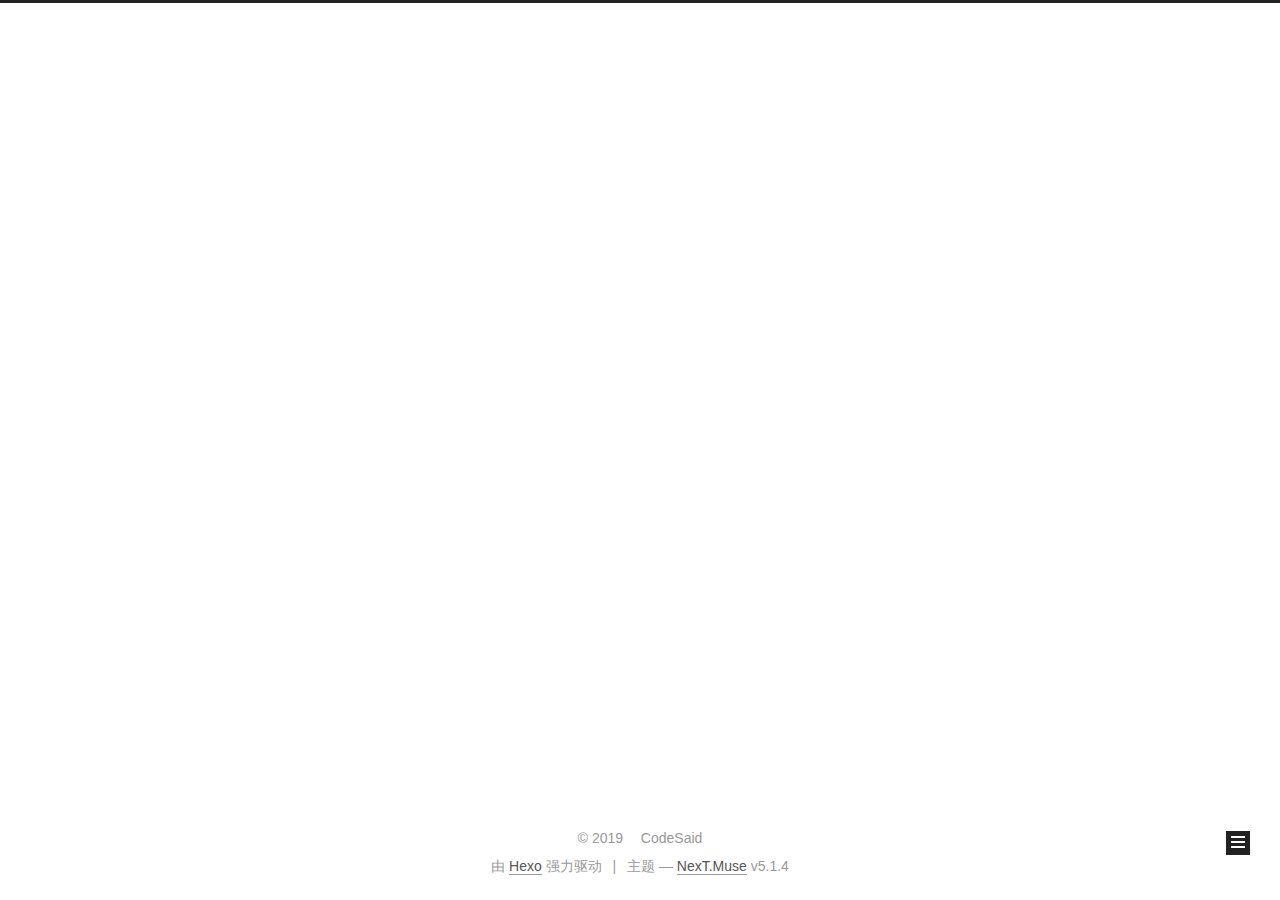
==== commit 759bb5d5: "Site updated: 2019-04-28 10:19:10" ====
--- a/archives/index.html
+++ b/archives/index.html
@@ -5,7 +5,7 @@
   
 
 
-<html class="theme-next muse use-motion" lang="zh-CN">
+<html class="theme-next muse use-motion" lang="zh-Hans">
 <head><meta name="generator" content="Hexo 3.8.0">
   <meta charset="UTF-8">
 <meta http-equiv="X-UA-Compatible" content="IE=edge">
@@ -85,7 +85,7 @@
 <meta property="og:url" content="http://yoursite.com/archives/index.html">
 <meta property="og:site_name" content="CodeSaid">
 <meta property="og:description" content="人若无名，便可专心练剑!">
-<meta property="og:locale" content="zh-CN">
+<meta property="og:locale" content="zh-Hans">
 <meta name="twitter:card" content="summary">
 <meta name="twitter:title" content="CodeSaid">
 <meta name="twitter:description" content="人若无名，便可专心练剑!">
@@ -104,7 +104,7 @@
     motion: {"enable":true,"async":false,"transition":{"post_block":"fadeIn","post_header":"slideDownIn","post_body":"slideDownIn","coll_header":"slideLeftIn","sidebar":"slideUpIn"}},
     duoshuo: {
       userId: '0',
-      author: 'Author'
+      author: '博主'
     },
     algolia: {
       applicationID: '',
@@ -124,7 +124,7 @@
 
 
 
-  <title>Archive | CodeSaid</title>
+  <title>归档 | CodeSaid</title>
   
 
 
@@ -136,7 +136,7 @@
 
 </head>
 
-<body itemscope itemtype="http://schema.org/WebPage" lang="zh-CN">
+<body itemscope itemtype="http://schema.org/WebPage" lang="zh-Hans">
 
   
   
@@ -182,29 +182,29 @@
         <li class="menu-item menu-item-home">
           <a href="/" rel="section">
             
-              <i class="menu-item-icon fa fa-fw fa-主页"></i> <br>
-            
-            Home
+              <i class="menu-item-icon fa fa-fw fa-question-circle"></i> <br>
+            
+            首页
           </a>
         </li>
       
         
-        <li class="menu-item menu-item-categories">
-          <a href="/categories/" rel="section">
-            
-              <i class="menu-item-icon fa fa-fw fa-分类"></i> <br>
-            
-            Categories
+        <li class="menu-item menu-item-archives">
+          <a href="/archives" rel="section">
+            
+              <i class="menu-item-icon fa fa-fw fa-question-circle"></i> <br>
+            
+            归档
           </a>
         </li>
       
         
-        <li class="menu-item menu-item-archives">
-          <a href="/archives/" rel="section">
-            
-              <i class="menu-item-icon fa fa-fw fa-归档"></i> <br>
-            
-            Archives
+        <li class="menu-item menu-item-tags">
+          <a href="/tags" rel="section">
+            
+              <i class="menu-item-icon fa fa-fw fa-question-circle"></i> <br>
+            
+            标签
           </a>
         </li>
       
@@ -240,7 +240,7 @@
         
           
         
-        Um..! 1 post. Keep on posting.
+        嗯..! 目前共计 1 篇日志。 继续努力。
       </span>
 
       
@@ -334,10 +334,10 @@
             
               <div class="site-state-item site-state-posts">
               
-                <a href="/archives/">
+                <a href="/archives">
               
                   <span class="site-state-item-count">1</span>
-                  <span class="site-state-item-name">posts</span>
+                  <span class="site-state-item-name">日志</span>
                 </a>
               </div>
             
@@ -387,7 +387,7 @@
 </div>
 
 
-  <div class="powered-by">Powered by <a class="theme-link" target="_blank" href="https://hexo.io">Hexo</a></div>
+  <div class="powered-by">由 <a class="theme-link" target="_blank" href="https://hexo.io">Hexo</a> 强力驱动</div>
 
 
 
@@ -395,7 +395,7 @@
 
 
 
-  <div class="theme-info">Theme &mdash; <a class="theme-link" target="_blank" href="https://github.com/iissnan/hexo-theme-next">NexT.Muse</a> v5.1.4</div>
+  <div class="theme-info">主题 &mdash; <a class="theme-link" target="_blank" href="https://github.com/iissnan/hexo-theme-next">NexT.Muse</a> v5.1.4</div>
 
 
 
--- a/css/main.css
+++ b/css/main.css
@@ -1822,7 +1822,7 @@
   width: 4px;
   height: 4px;
   border-radius: 50%;
-  background: #53ffc4;
+  background: #ffff3c;
 }
 .links-of-blogroll {
   font-size: 13px;
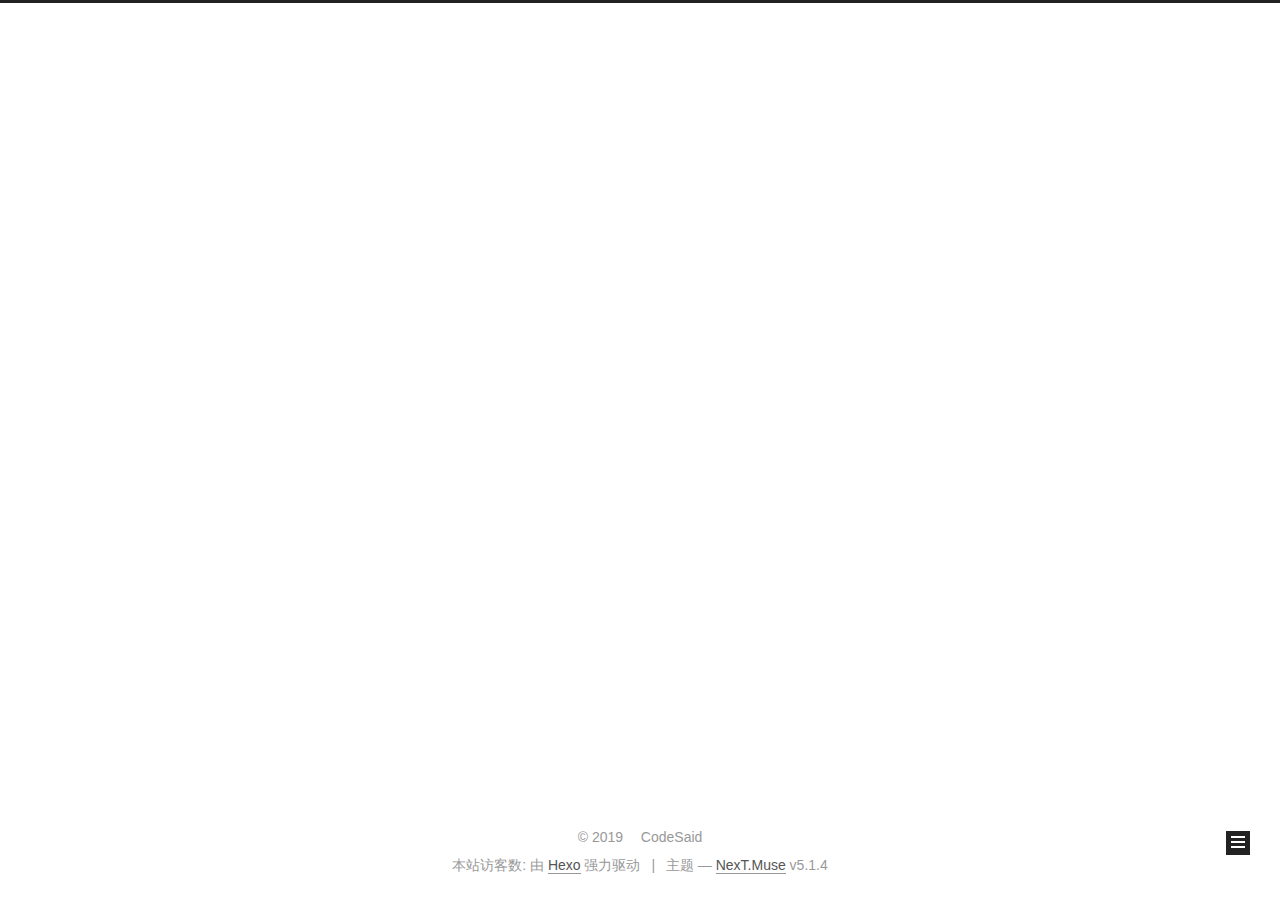
==== commit 0ec6ee28: "Site updated: 2019-04-28 11:45:47" ====
--- a/archives/index.html
+++ b/archives/index.html
@@ -182,29 +182,29 @@
         <li class="menu-item menu-item-home">
           <a href="/" rel="section">
             
-              <i class="menu-item-icon fa fa-fw fa-question-circle"></i> <br>
+              <i class="menu-item-icon fa fa-fw fa-home"></i> <br>
             
             首页
           </a>
         </li>
       
         
-        <li class="menu-item menu-item-archives">
-          <a href="/archives" rel="section">
-            
-              <i class="menu-item-icon fa fa-fw fa-question-circle"></i> <br>
-            
-            归档
+        <li class="menu-item menu-item-tags">
+          <a href="/tags/" rel="section">
+            
+              <i class="menu-item-icon fa fa-fw fa-tags"></i> <br>
+            
+            标签
           </a>
         </li>
       
         
-        <li class="menu-item menu-item-tags">
-          <a href="/tags" rel="section">
-            
-              <i class="menu-item-icon fa fa-fw fa-question-circle"></i> <br>
-            
-            标签
+        <li class="menu-item menu-item-archives">
+          <a href="/archives/" rel="section">
+            
+              <i class="menu-item-icon fa fa-fw fa-archive"></i> <br>
+            
+            归档
           </a>
         </li>
       
@@ -325,6 +325,8 @@
         <div class="site-overview">
           <div class="site-author motion-element" itemprop="author" itemscope itemtype="http://schema.org/Person">
             
+              <img class="site-author-image" itemprop="image" src="/uploads/xncker.jpg" alt="CodeSaid">
+            
               <p class="site-author-name" itemprop="name">CodeSaid</p>
               <p class="site-description motion-element" itemprop="description">人若无名，便可专心练剑!</p>
           </div>
@@ -334,7 +336,7 @@
             
               <div class="site-state-item site-state-posts">
               
-                <a href="/archives">
+                <a href="/archives/">
               
                   <span class="site-state-item-count">1</span>
                   <span class="site-state-item-name">日志</span>
@@ -351,6 +353,34 @@
           
 
           
+            <div class="links-of-author motion-element">
+                
+                  <span class="links-of-author-item">
+                    <a href="https://github.com/CodeSaid" target="_blank" title="GitHub">
+                      
+                        <i class="fa fa-fw fa-globe"></i>GitHub</a>
+                  </span>
+                
+                  <span class="links-of-author-item">
+                    <a href="https://weibo.com/6021301376/profile?topnav=1&wvr=6" target="_blank" title="Weibo">
+                      
+                        <i class="fa fa-fw fa-globe"></i>Weibo</a>
+                  </span>
+                
+                  <span class="links-of-author-item">
+                    <a href="https://www.jianshu.com/u/eb458bc78e40" target="_blank" title="简书">
+                      
+                        <i class="fa fa-fw fa-globe"></i>简书</a>
+                  </span>
+                
+                  <span class="links-of-author-item">
+                    <a href="https://me.csdn.net/u012791041" target="_blank" title="csdn">
+                      
+                        <i class="fa fa-fw fa-globe"></i>csdn</a>
+                  </span>
+                
+            </div>
+          
 
           
           
@@ -377,13 +407,20 @@
 
     <footer id="footer" class="footer">
       <div class="footer-inner">
-        <div class="copyright">&copy; <span itemprop="copyrightYear">2019</span>
+        <script async src="https://busuanzi.ibruce.info/busuanzi/2.3/busuanzi.pure.mini.js"></script>
+<div class="copyright">&copy; <span itemprop="copyrightYear">2019</span>
   <span class="with-love">
     <i class="fa fa-user"></i>
   </span>
   <span class="author" itemprop="copyrightHolder">CodeSaid</span>
 
   
+</div>
+
+<div class="powered-by">
+<i class="fa fa-user-md"></i><span id="busuanzi_container_site_uv">
+  本站访客数:<span id="busuanzi_value_site_uv"></span>
+</span>
 </div>
 
 
@@ -442,6 +479,8 @@
   
 
 
+  
+
 
 
 
@@ -480,6 +519,11 @@
   
   
     <script type="text/javascript" src="/lib/fancybox/source/jquery.fancybox.pack.js?v=2.1.5"></script>
+  
+
+  
+  
+    <script type="text/javascript" src="/lib/canvas-nest/canvas-nest.min.js"></script>
   
 
 
--- a/css/main.css
+++ b/css/main.css
@@ -1822,7 +1822,7 @@
   width: 4px;
   height: 4px;
   border-radius: 50%;
-  background: #ffff3c;
+  background: #b185c4;
 }
 .links-of-blogroll {
   font-size: 13px;
@@ -2660,3 +2660,19 @@
 .links-of-blogroll-inline .links-of-blogroll-item {
   display: inline-block;
 }
+code {
+  color: #ff7600;
+  background: #fbf7f8;
+  margin: 2px;
+}
+.highlight,
+pre {
+  margin: 5px 0;
+  padding: 5px;
+  border-radius: 3px;
+}
+.highlight,
+code,
+pre {
+  border: 1px solid #d6d6d6;
+}
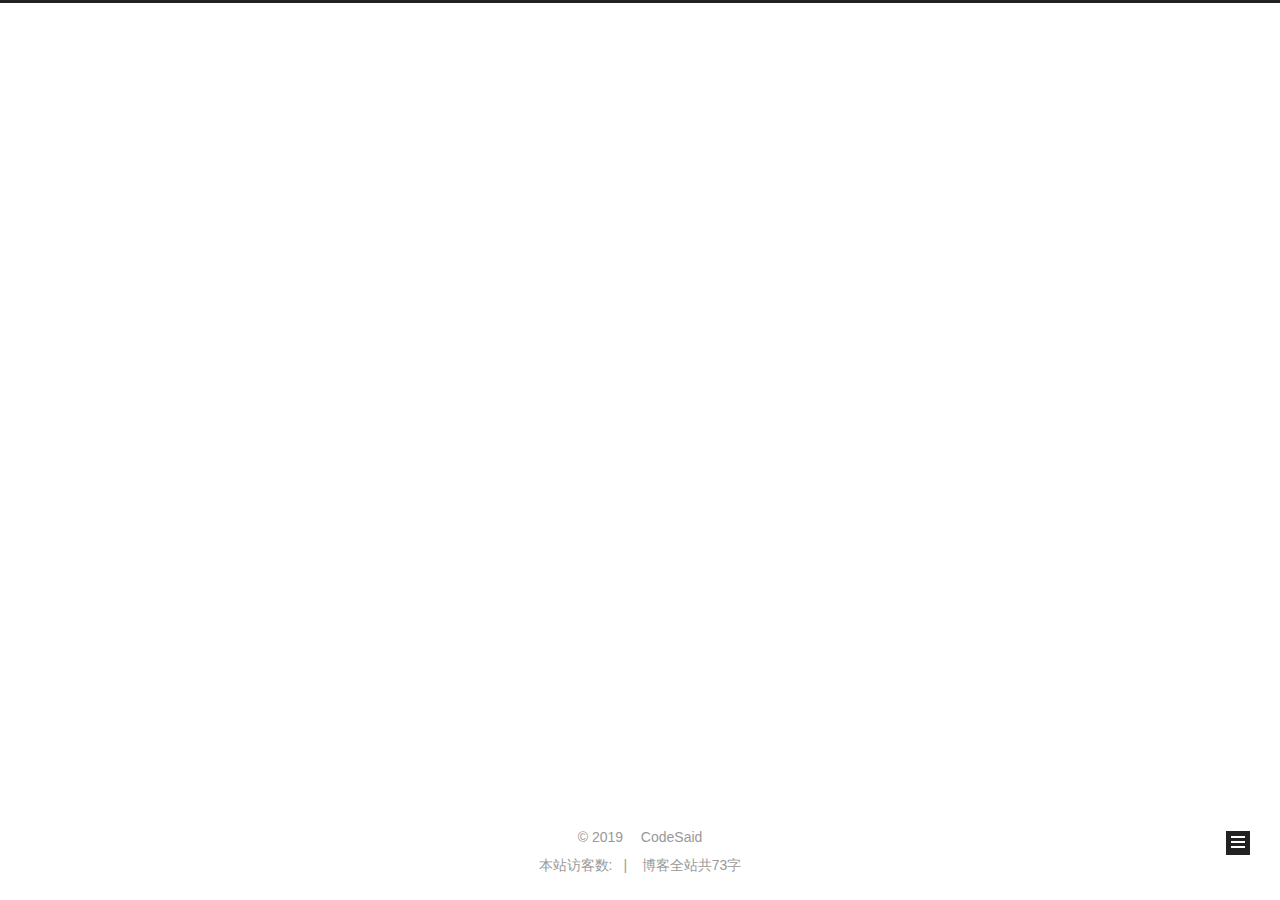
==== commit bc13a5cc: "Site updated: 2019-04-28 14:17:02" ====
--- a/archives/index.html
+++ b/archives/index.html
@@ -14,6 +14,13 @@
 
 
 
+  
+  
+    
+    
+  <script src="/lib/pace/pace.min.js?v=1.0.2"></script>
+  <link href="/lib/pace/pace-theme-minimal.min.css?v=1.0.2" rel="stylesheet">
+
 
 
 
@@ -56,10 +63,10 @@
   <link rel="apple-touch-icon" sizes="180x180" href="/images/apple-touch-icon-next.png?v=5.1.4">
 
 
-  <link rel="icon" type="image/png" sizes="32x32" href="/images/favicon-32x32-next.png?v=5.1.4">
-
-
-  <link rel="icon" type="image/png" sizes="16x16" href="/images/favicon-16x16-next.png?v=5.1.4">
+  <link rel="icon" type="image/png" sizes="32x32" href="/images/favicon.ico?v=5.1.4">
+
+
+  <link rel="icon" type="image/png" sizes="16x16" href="/images/favicon.ico?v=5.1.4">
 
 
   <link rel="mask-icon" href="/images/logo.svg?v=5.1.4" color="#222">
@@ -423,8 +430,10 @@
 </span>
 </div>
 
+<!--
 
   <div class="powered-by">由 <a class="theme-link" target="_blank" href="https://hexo.io">Hexo</a> 强力驱动</div>
+-->
 
 
 
@@ -432,11 +441,14 @@
 
 
 
-  <div class="theme-info">主题 &mdash; <a class="theme-link" target="_blank" href="https://github.com/iissnan/hexo-theme-next">NexT.Muse</a> v5.1.4</div>
-
-
-
-
+ <!-- <div class="theme-info">主题 &mdash; <a class="theme-link" target="_blank" href="https://github.com/iissnan/hexo-theme-next">NexT.Muse</a> v5.1.4</div>-->
+
+
+
+<div class="theme-info">
+  <div class="powered-by"></div>
+  <span class="post-count">博客全站共73字</span>
+</div>
         
 
 
